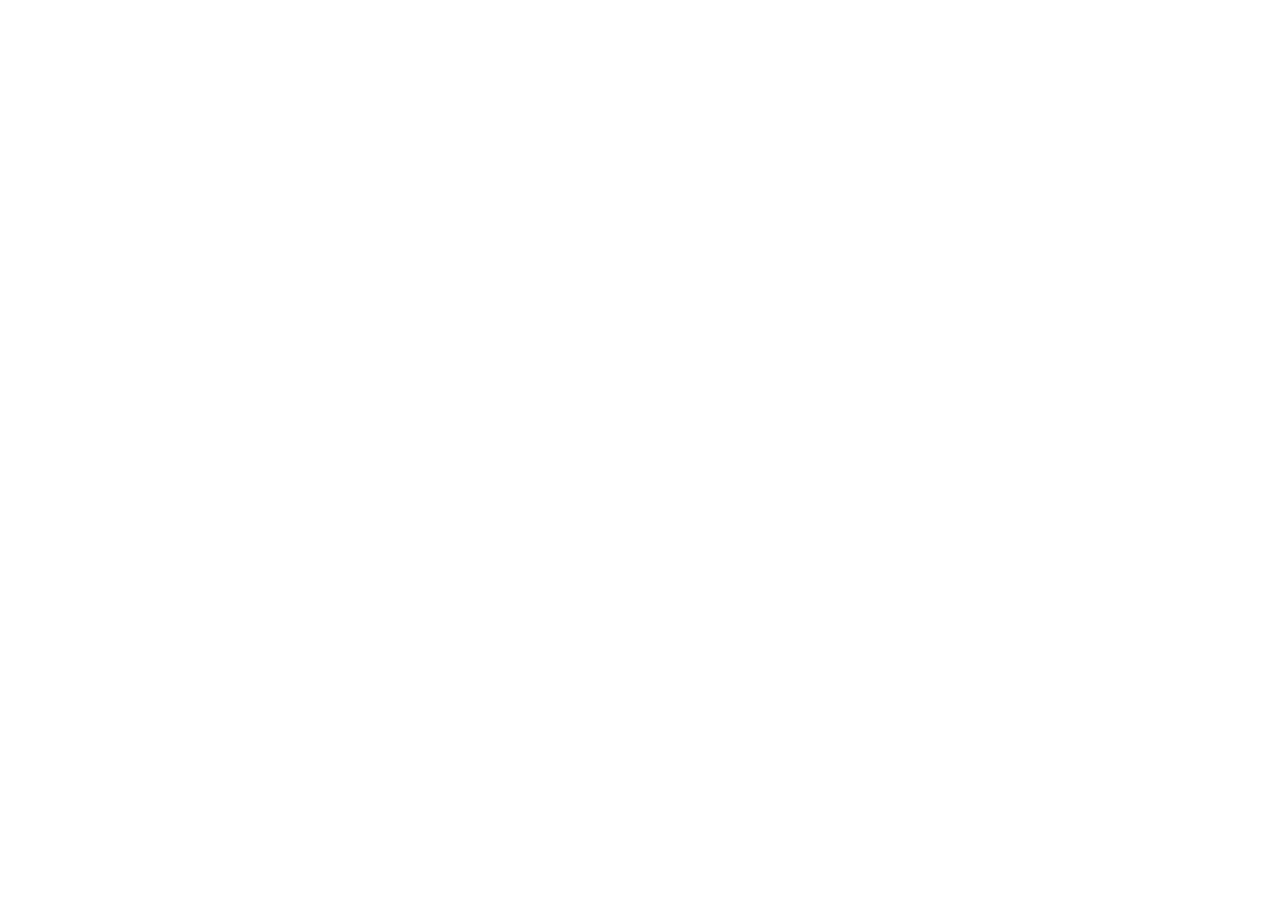
==== stream-json-gen/index.html @ d719a1f0 "Add files via upload" ====
<!doctype html><html lang=""><head><meta charset="utf-8"><meta http-equiv="X-UA-Compatible" content="IE=edge"><meta name="viewport" content="width=device-width,initial-scale=1"><link rel="icon" href="/stream-json-gen/favicon.ico"><title>gen-json-form</title><script defer="defer" src="/stream-json-gen/js/chunk-vendors.a9dcdb6f.js"></script><script defer="defer" src="/stream-json-gen/js/app.1b320041.js"></script><link href="/stream-json-gen/css/chunk-vendors.9faf965f.css" rel="stylesheet"><link href="/stream-json-gen/css/app.87160438.css" rel="stylesheet"></head><body><noscript><strong>We're sorry but gen-json-form doesn't work properly without JavaScript enabled. Please enable it to continue.</strong></noscript><div id="app"></div></body></html>
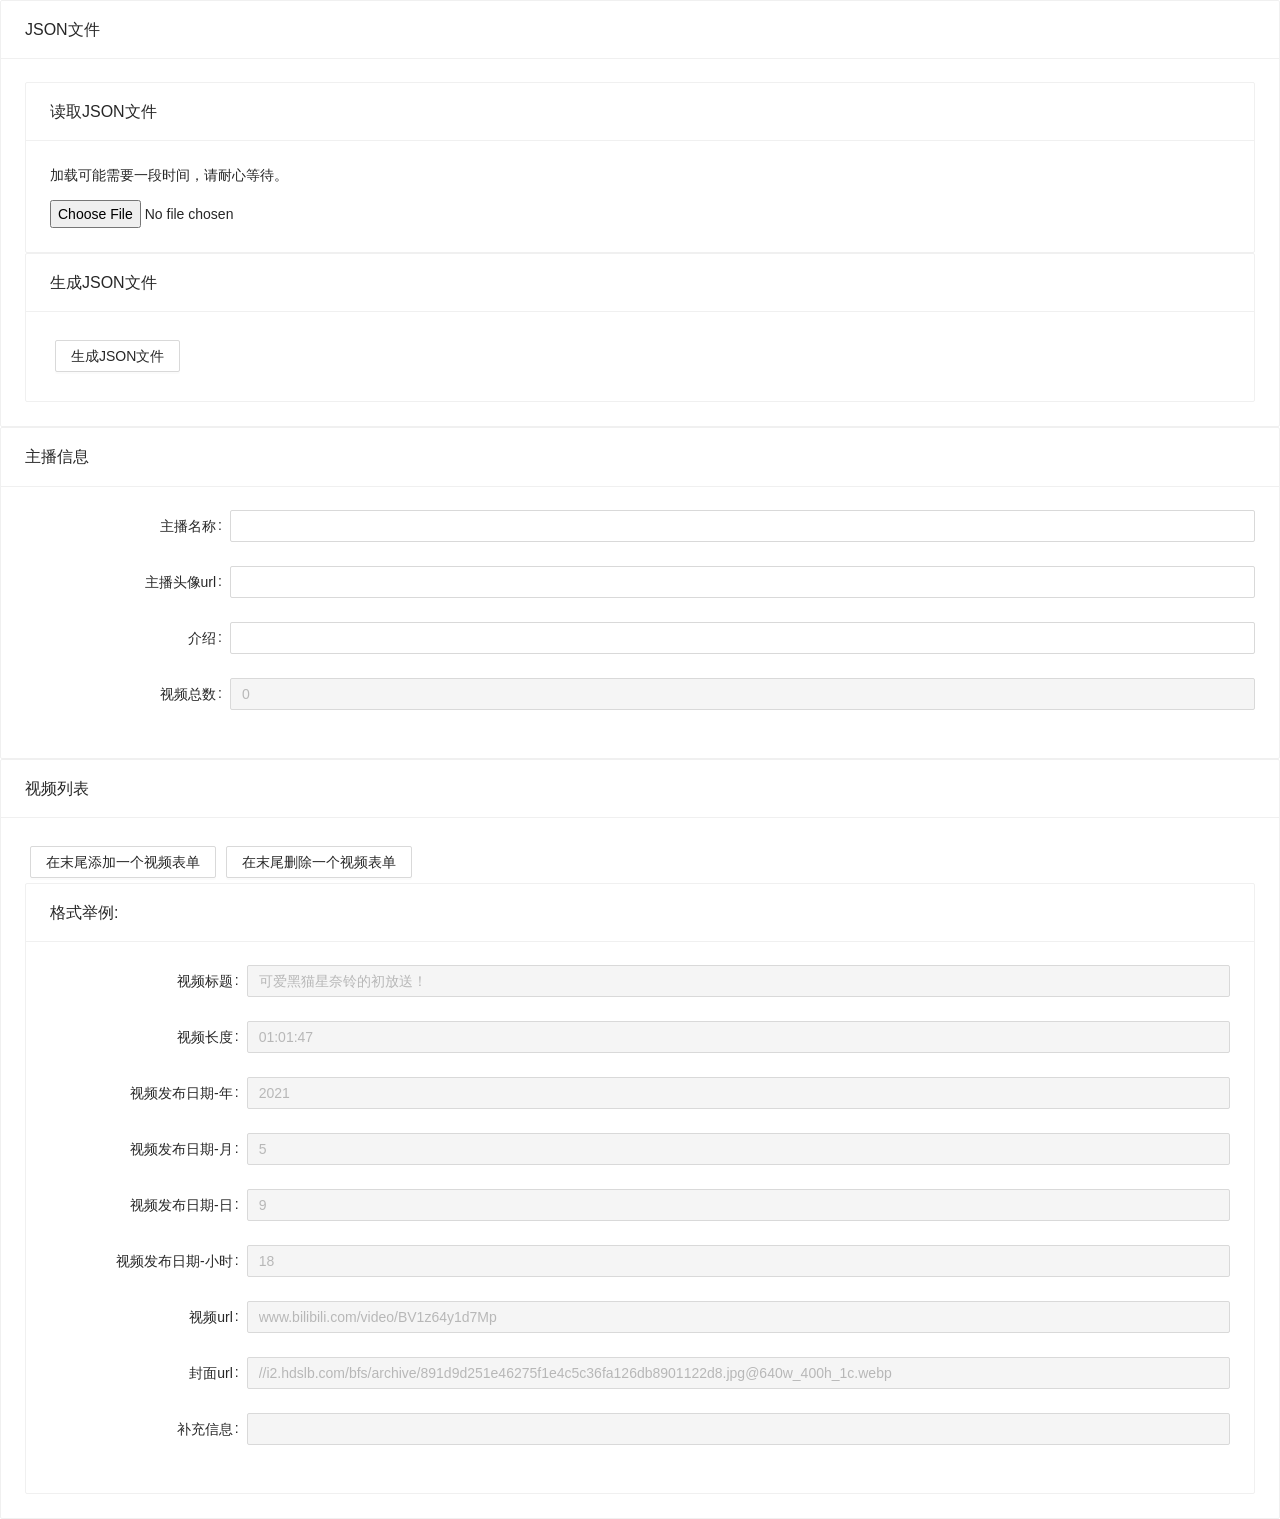
==== commit ee358b8e: "Update index.html" ====
--- a/stream-json-gen/index.html
+++ b/stream-json-gen/index.html
@@ -1 +1,19 @@
-<!doctype html><html lang=""><head><meta charset="utf-8"><meta http-equiv="X-UA-Compatible" content="IE=edge"><meta name="viewport" content="width=device-width,initial-scale=1"><link rel="icon" href="/stream-json-gen/favicon.ico"><title>gen-json-form</title><script defer="defer" src="/stream-json-gen/js/chunk-vendors.a9dcdb6f.js"></script><script defer="defer" src="/stream-json-gen/js/app.1b320041.js"></script><link href="/stream-json-gen/css/chunk-vendors.9faf965f.css" rel="stylesheet"><link href="/stream-json-gen/css/app.87160438.css" rel="stylesheet"></head><body><noscript><strong>We're sorry but gen-json-form doesn't work properly without JavaScript enabled. Please enable it to continue.</strong></noscript><div id="app"></div></body></html>+<!doctype html>
+<html lang="">
+<head>
+    <meta charset="utf-8">
+    <meta http-equiv="X-UA-Compatible" content="IE=edge">
+    <meta name="viewport" content="width=device-width,initial-scale=1">
+    <link rel="icon" href="/stream-json-gen/favicon.ico">
+    <title>视频信息json文件生成</title>
+    <script defer="defer" src="/stream-json-gen/js/chunk-vendors.a9dcdb6f.js"></script>
+    <script defer="defer" src="/stream-json-gen/js/app.1b320041.js"></script>
+    <link href="/stream-json-gen/css/chunk-vendors.9faf965f.css" rel="stylesheet">
+    <link href="/stream-json-gen/css/app.87160438.css" rel="stylesheet">
+</head>
+<body>
+<noscript><strong>We're sorry but it doesn't work properly without JavaScript enabled. Please enable it to
+    continue.</strong></noscript>
+<div id="app"></div>
+</body>
+</html>
--- a/stream-json-gen/css/app.87160438.css
+++ b/stream-json-gen/css/app.87160438.css
@@ -0,0 +1 @@
+.ant-btn{margin:5px}
